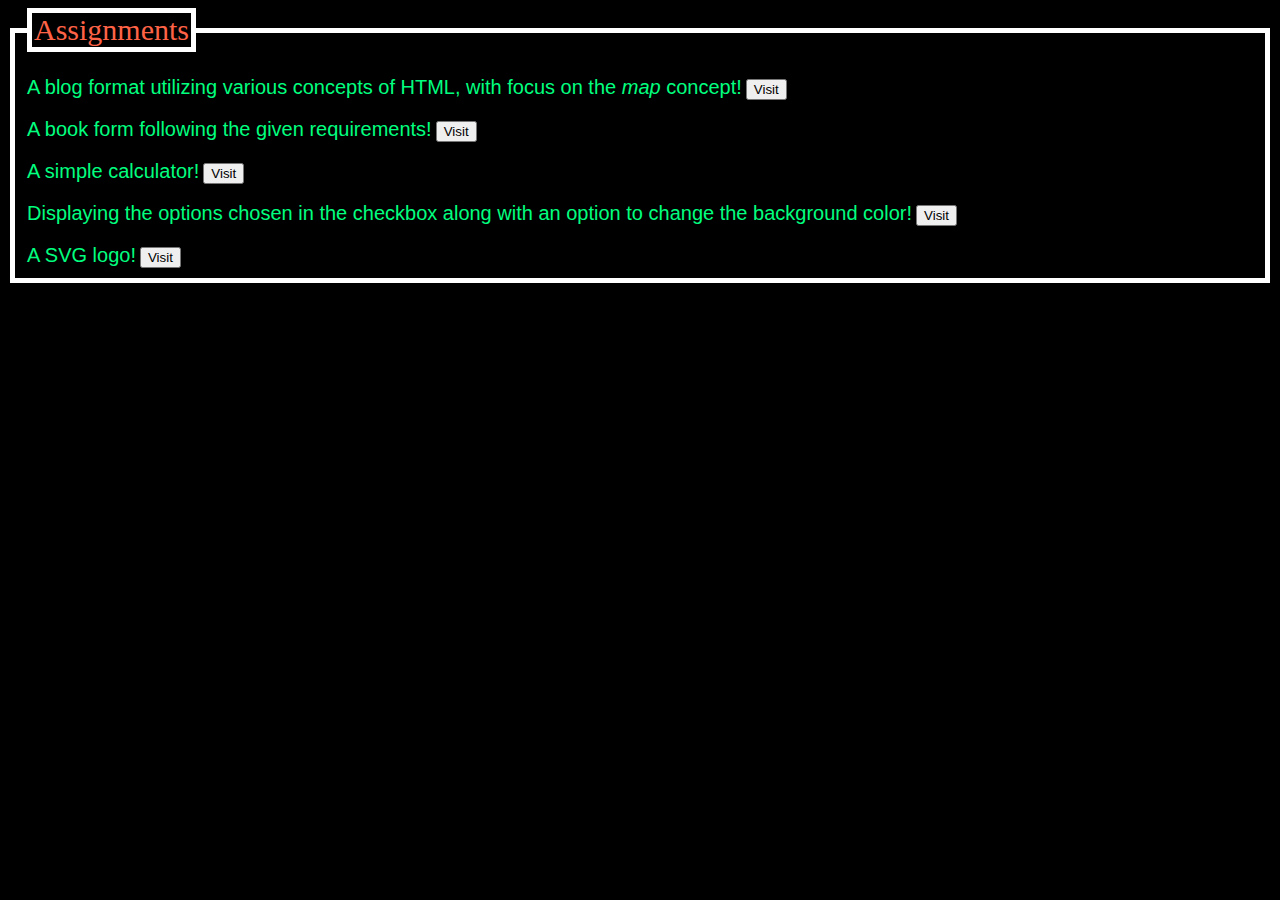
==== index.html @ 80fe54ce "first commit" ====
<!DOCTYPE html>
<html lang="en">
<head>
    <meta charset="UTF-8">
    <meta http-equiv="X-UA-Compatible" content="IE=edge">
    <meta name="viewport" content="width=device-width, initial-scale=1.0">
    <title>Legend</title>
    <style>
        body{
            background-color:black;
        }
        legend{
            font-size: 30px;
            font-family:'Times New Roman', Times, serif;
            color:tomato;
            border: 5px solid white;
        }
        label{
            font-size: 20px;
            font-family:Verdana, Geneva, Tahoma, sans-serif ;
            color:springgreen;
        }
        fieldset{
            border:5px solid white;
        }
    </style>
</head>
<body>
    <fieldset name = "f1" id = "f1">
        <legend>Assignments</legend>
        <br/>   
        <form>
        <label>A blog format utilizing various concepts of HTML, with focus on the <i>map</i> concept!</label>
        <input type = "button" value = "Visit" name = "b1" id = "b1" onclick = "window.location.href = 'Blog.html'">
        <br/><br/>
        <label>A book form following the given requirements!</label>
        <input type = "button" value = "Visit" name = "b2" id = "b2" onclick = "window.location.href = 'BookForm.html'">  
        <br/><br/> 
        <label>A simple calculator!</label>
        <input type = "button" value = "Visit" name = "b3" id = "b3" onclick = "window.location.href = 'SimpleCalculator.html'" target = "_blank">
        <br/><br/> 
        <label>Displaying the options chosen in the checkbox along with an option to change the background color!</label>
        <input type = "button" value = "Visit" name = "b4" id = "b4" onclick = "window.location.href = 'checkbox_display.html'">
        <br/><br/> 
        <label>A SVG logo!</label>
        <input type = "button" value = "Visit" name = "b5" id = "b5" onclick = "window.location.href = 'Logo.html'">
        </form>
    </fieldset>
</body>
</html>
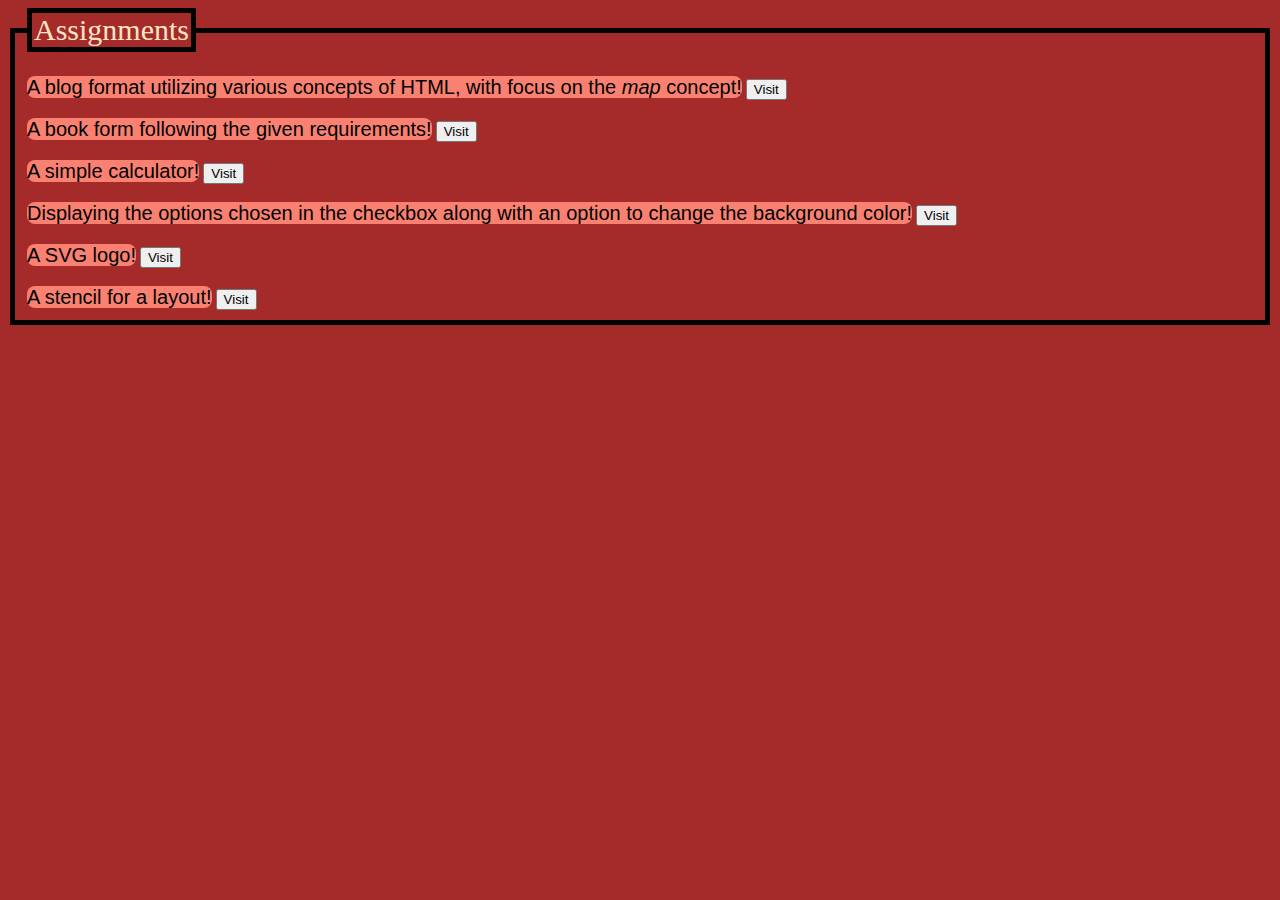
==== commit 96d927fc: "layout added" ====
--- a/index.html
+++ b/index.html
@@ -7,21 +7,23 @@
     <title>Legend</title>
     <style>
         body{
-            background-color:black;
+            background-color:brown;
         }
         legend{
             font-size: 30px;
             font-family:'Times New Roman', Times, serif;
-            color:tomato;
-            border: 5px solid white;
+            color:bisque;
+            border: 5px solid black;
         }
         label{
             font-size: 20px;
             font-family:Verdana, Geneva, Tahoma, sans-serif ;
-            color:springgreen;
+            color:black;
+            background-color:salmon;
+            border-radius: 8px;
         }
         fieldset{
-            border:5px solid white;
+            border:5px solid black;
         }
     </style>
 </head>
@@ -44,6 +46,9 @@
         <br/><br/> 
         <label>A SVG logo!</label>
         <input type = "button" value = "Visit" name = "b5" id = "b5" onclick = "window.location.href = 'Logo.html'">
+        <br/><br/>
+        <label>A stencil for a layout!</label>
+        <input type = "button" value = "Visit" name = "b6" id = "b6" onclick = "window.location.href = 'layout.html'">
         </form>
     </fieldset>
 </body>
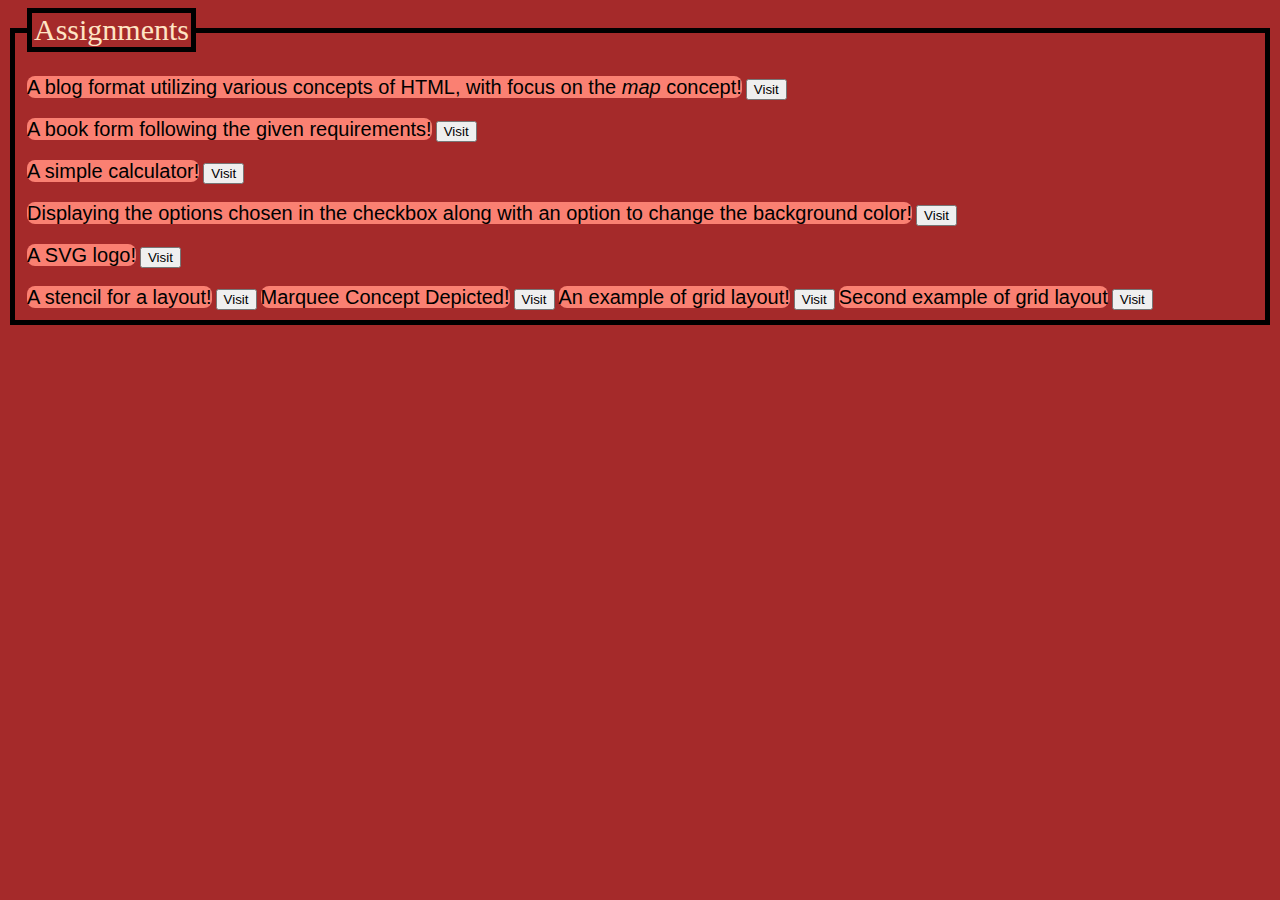
==== commit 22c6945e: "Marquee and grid layout files added!" ====
--- a/index.html
+++ b/index.html
@@ -49,6 +49,12 @@
         <br/><br/>
         <label>A stencil for a layout!</label>
         <input type = "button" value = "Visit" name = "b6" id = "b6" onclick = "window.location.href = 'layout.html'">
+        <label>Marquee Concept Depicted!</label>
+        <input type = "button" value = "Visit" name = "b7" id = "b7" onclick = "window.location.href = 'Emoji_Marquee.html'">
+        <label>An example of grid layout!</label>
+        <input type = "button" value = "Visit" name = "b8" id = "b8" onclick = "window.location.href = 'Grid_Layout.html'">
+        <label>Second example of grid layout</label>
+        <input type = "button" value = "Visit" name = "b9" id = "b9" onclick = "window.location.href = 'Grid_Layout_2.html'">
         </form>
     </fieldset>
 </body>
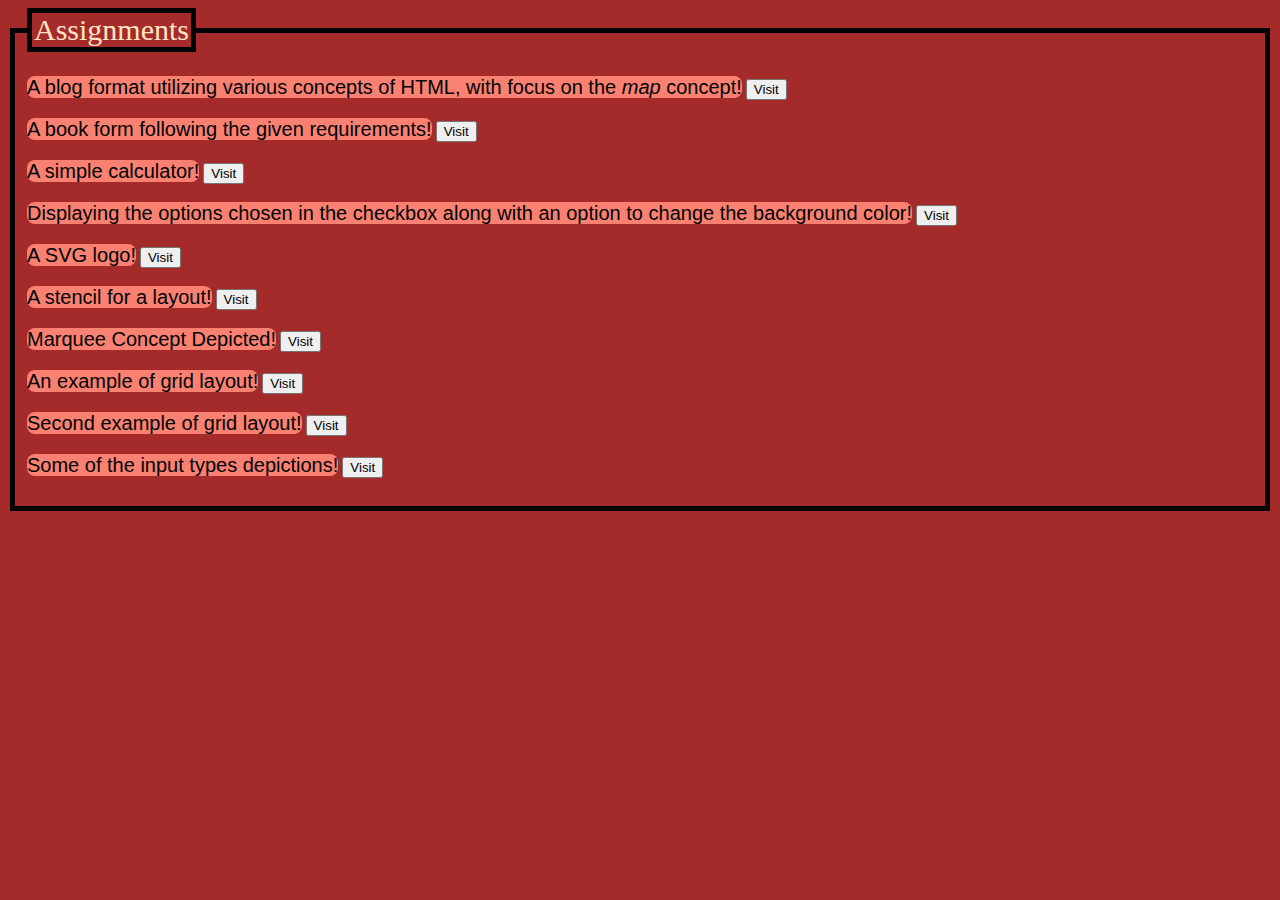
==== commit 5a3042d7: "input types files" ====
--- a/index.html
+++ b/index.html
@@ -49,13 +49,20 @@
         <br/><br/>
         <label>A stencil for a layout!</label>
         <input type = "button" value = "Visit" name = "b6" id = "b6" onclick = "window.location.href = 'layout.html'">
+        <br/><br/>
         <label>Marquee Concept Depicted!</label>
         <input type = "button" value = "Visit" name = "b7" id = "b7" onclick = "window.location.href = 'Emoji_Marquee.html'">
+        <br/><br/>
         <label>An example of grid layout!</label>
         <input type = "button" value = "Visit" name = "b8" id = "b8" onclick = "window.location.href = 'Grid_Layout.html'">
-        <label>Second example of grid layout</label>
+        <br/><br/>
+        <label>Second example of grid layout!</label>
         <input type = "button" value = "Visit" name = "b9" id = "b9" onclick = "window.location.href = 'Grid_Layout_2.html'">
-        </form>
+        <br/><br/>
+        <label>Some of the input types depictions!</label>
+        <input type = "button" value = "Visit" name = "b10" id = "b10" onclick = "window.location.href = 'Input_Types.html'">
+        <br/><br/>
+    </form>
     </fieldset>
 </body>
 </html>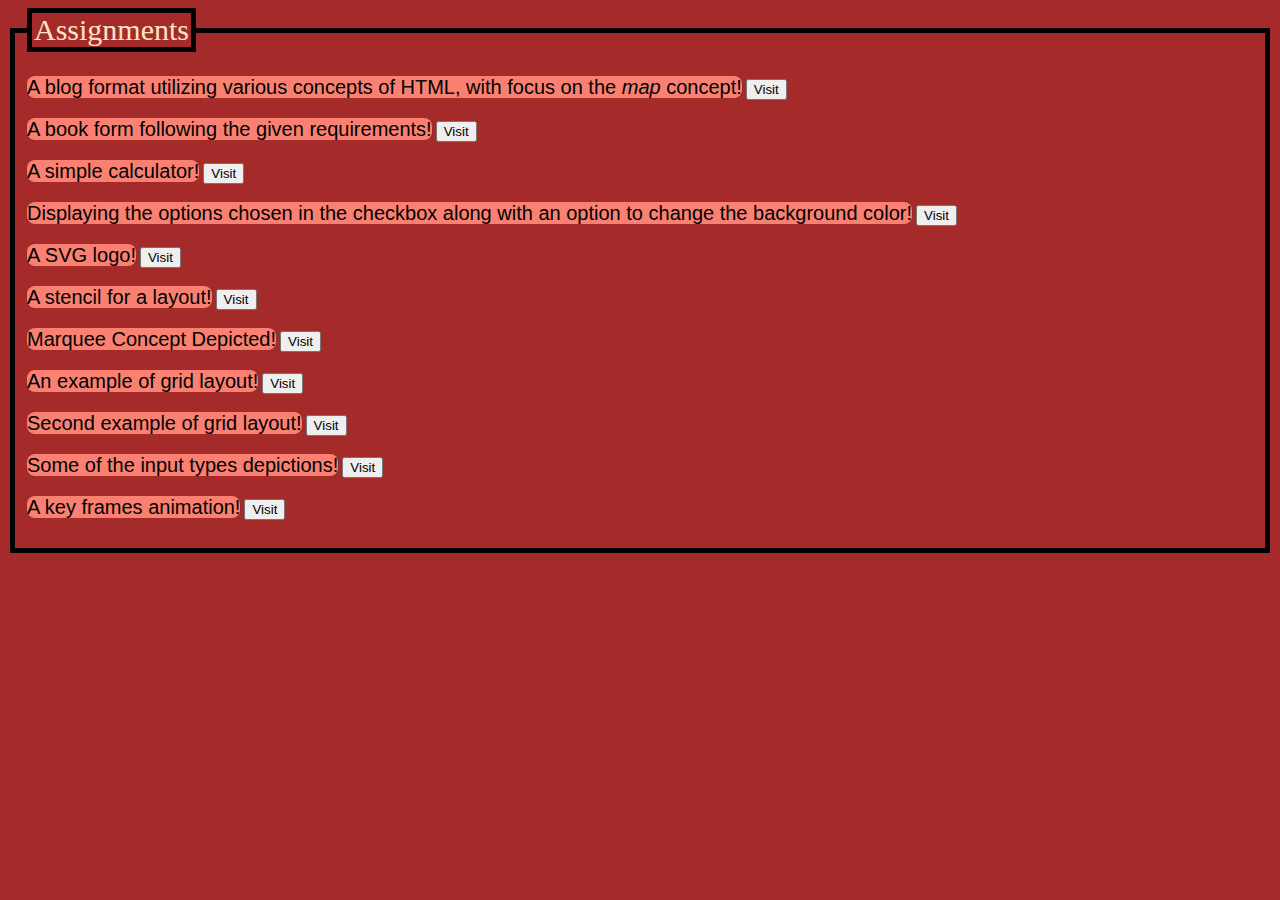
==== commit 7e24b5c0: "Key frames file code in index.html" ====
--- a/index.html
+++ b/index.html
@@ -62,6 +62,9 @@
         <label>Some of the input types depictions!</label>
         <input type = "button" value = "Visit" name = "b10" id = "b10" onclick = "window.location.href = 'Input_Types.html'">
         <br/><br/>
+        <label>A key frames animation!</label>
+        <input type = "button" value = "Visit" name = "b11" id = "b10" onclick = "window.location.href = 'KeyFrames_Animation.html'">
+        <br/><br/>
     </form>
     </fieldset>
 </body>
